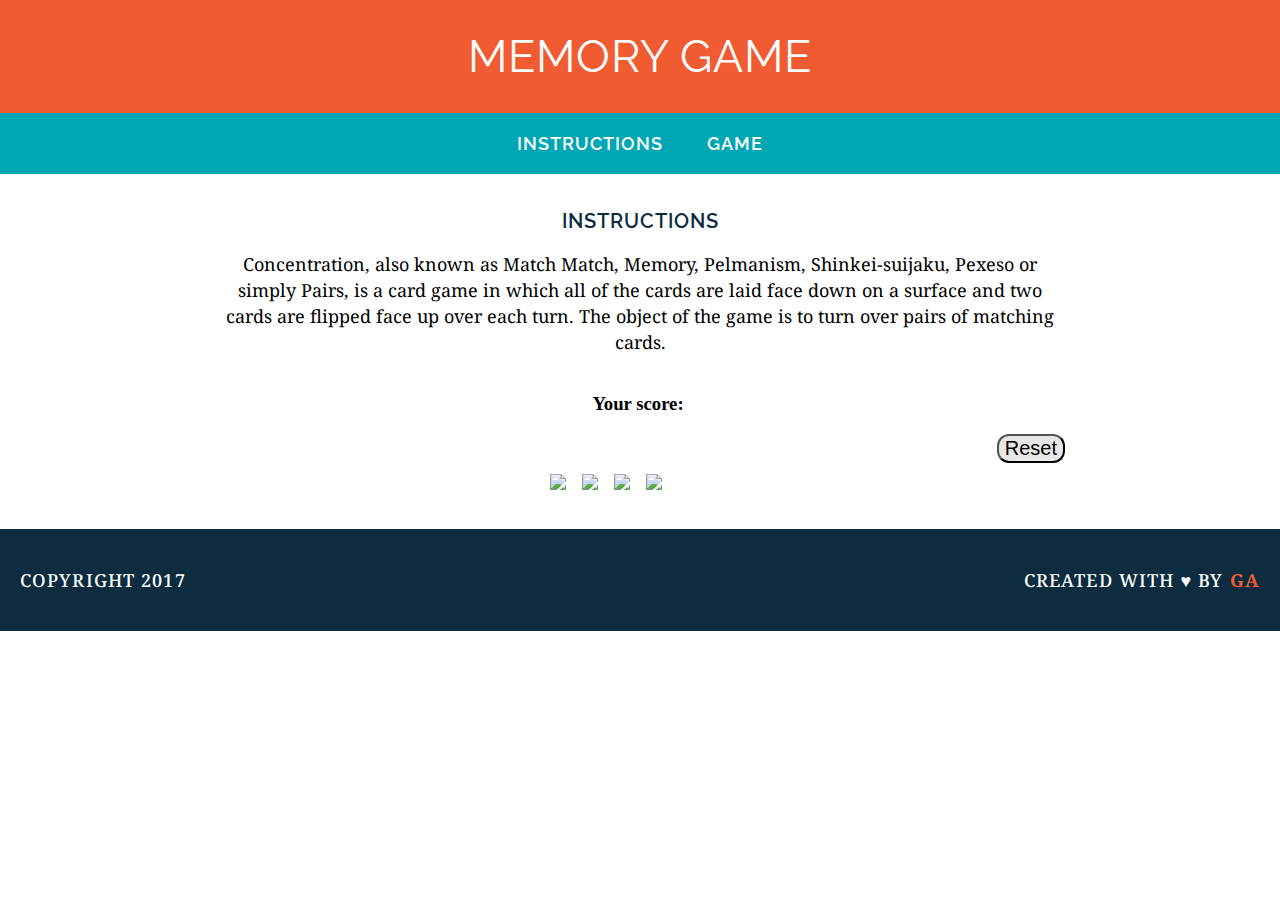
==== memory_game/Index.html @ 3c3cac2f "created game logic" ====
<!DOCTYPE html>
<html>
  <head>
    <meta charset="UTF-8">
    <title>Memory Card Game</title>
    <link href="css/style.css" rel="stylesheet" type="text/css">
    <link href="https://fonts.googleapis.com/css?family=Droid+Serif|Raleway:400,500,600,700" rel="stylesheet">
  </head>
  <body>
    <header>
 <h1 class="headings">Memory Game</h1>
</header>
<nav>
<a href="#i" class="headings">Instructions</a>
<a href="#game-board" class="headings">Game</a>
</nav>
<main>
<h2 class="headings" id="i">Instructions</h2>
<p>
Concentration, also known as Match Match, Memory, Pelmanism, Shinkei-suijaku, Pexeso or simply Pairs, is a
card game in which all of the cards are laid face down on a surface and two cards are flipped face up over
each turn. The object of the game is to turn over pairs of matching cards. </p>
<h3 >Your score:</h3> <h3 id ="score"></h3>
<div id="game-board" class="board clearfix"><button id="b">Reset</button></div>
</main>
<footer class="clearfix">
<p class="copyright"> Copyright 2017</p>
<p class="message">Created with &hearts; by <span class="name">GA</span></p>
</footer>
<script src="JS/main.js"></script>
  </body>
</html>
---- memory_game/css/style.css ----
body {
text-align: center;
margin: 0;
}
button{
border-radius: 12px;
background-color: #e7e7e7;
color: black;
font-size: 20px;
float: right;
}
h3{
  display: inline-block
}
.headings {
  font-family:"Raleway", sans-serif;
  letter-spacing: 1px;
}
h2 {
  color: #0D2c40;
}
h2,a {
  font-weight: 600;
  text-transform: uppercase;
}
a,p {
  font-size: 18px;
}
h1 {
  font-size: 45px;
  font-weight: 400;
  margin: 0;
  text-transform: uppercase;
}
a {
  text-decoration: none;
margin: 0 20px;
 border-bottom: 2px solid transparent;
}
a:hover {
border-color: white;
}
h2 {
  font-size: 20px;
}
p {
  font-family: "Droid Serif", serif;
  line-height:26px;
}
header{
 background-color : #F15B31;
 color:#FFFFFF;
 padding:30px  20px;
}
nav{
background-color:#00A6B3;
padding:20px 0px;
}
nav a{
  color:#FFFFFF;
}
main{
  width:850px;
  margin:35px auto;
}
img{
  margin:40px 8px 0 8px;
}
footer{
  text-transform: uppercase;
  padding:20px;
  background-color:#0D2C40;
  color:white;
  font-size:14px;
  letter-spacing:.08em;
  font-weight:500;
  font-family:"Raleway", sans-serif;
}
.copyright{
  float:left;
}
.message{
  float:right;
}
.clearfix:after {
visibility: hidden;
display: block;
content: " ";
clear: both;
height: 0;
font-size: 0;
}
.name{
  color:#F15B31;
  font-weight:700;

}
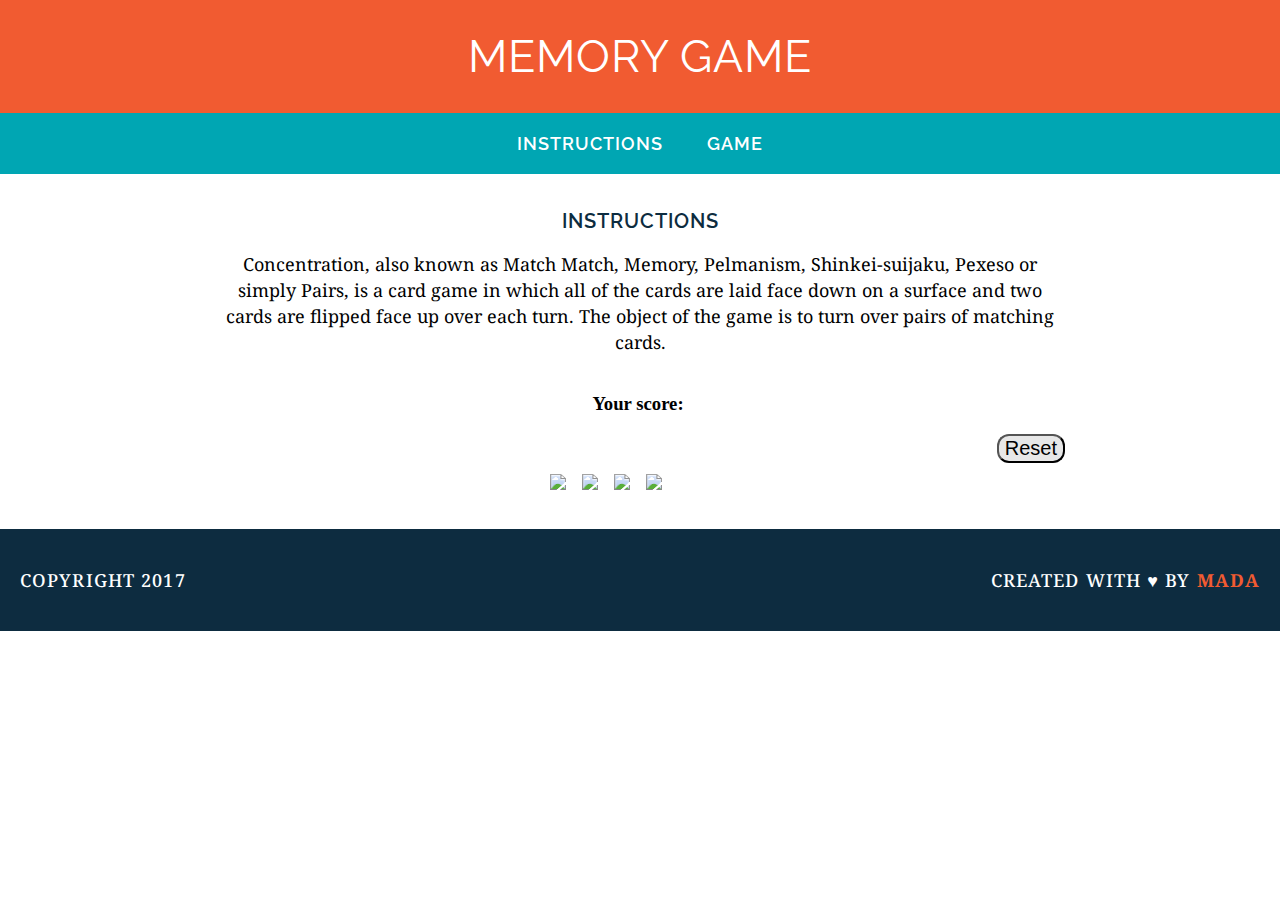
==== commit b342182f: "c" ====
--- a/memory_game/Index.html
+++ b/memory_game/Index.html
@@ -25,7 +25,7 @@
 </main>
 <footer class="clearfix">
 <p class="copyright"> Copyright 2017</p>
-<p class="message">Created with &hearts; by <span class="name">GA</span></p>
+<p class="message">Created with &hearts; by <span class="name">Mada</span></p>
 </footer>
 <script src="JS/main.js"></script>
   </body>
